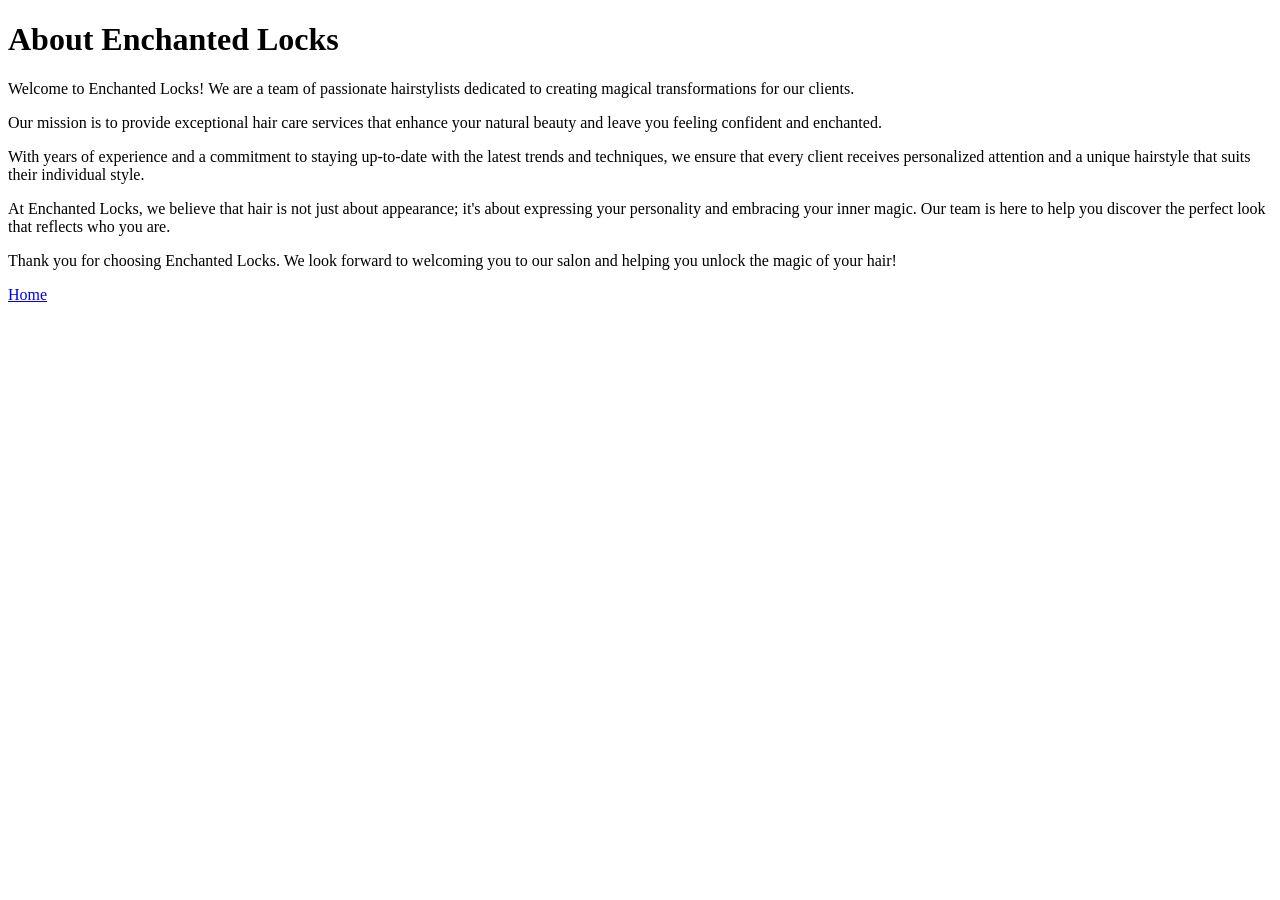
==== about.html @ 850c44ce "First_Website" ====
<!DOCTYPE html>
<html lang="en">
<head>
    <meta charset="UTF-8">
    <meta name="viewport" content="width=device-width, initial-scale=1.0">
    <title>About Enchanted Locks</title>
</head>
<body>
    <h1>About Enchanted Locks</h1>
    <p>Welcome to Enchanted Locks! We are a team of passionate hairstylists dedicated to creating magical transformations for our clients.</p>
    <p>Our mission is to provide exceptional hair care services that enhance your natural beauty and leave you feeling confident and enchanted.</p>
    <p>With years of experience and a commitment to staying up-to-date with the latest trends and techniques, we ensure that every client receives personalized attention and a unique hairstyle that suits their individual style.</p>
    <p>At Enchanted Locks, we believe that hair is not just about appearance; it's about expressing your personality and embracing your inner magic. Our team is here to help you discover the perfect look that reflects who you are.</p>
    <p>Thank you for choosing Enchanted Locks. We look forward to welcoming you to our salon and helping you unlock the magic of your hair!</p>
    <a href="index.html">Home</a>       
</body>
</html>
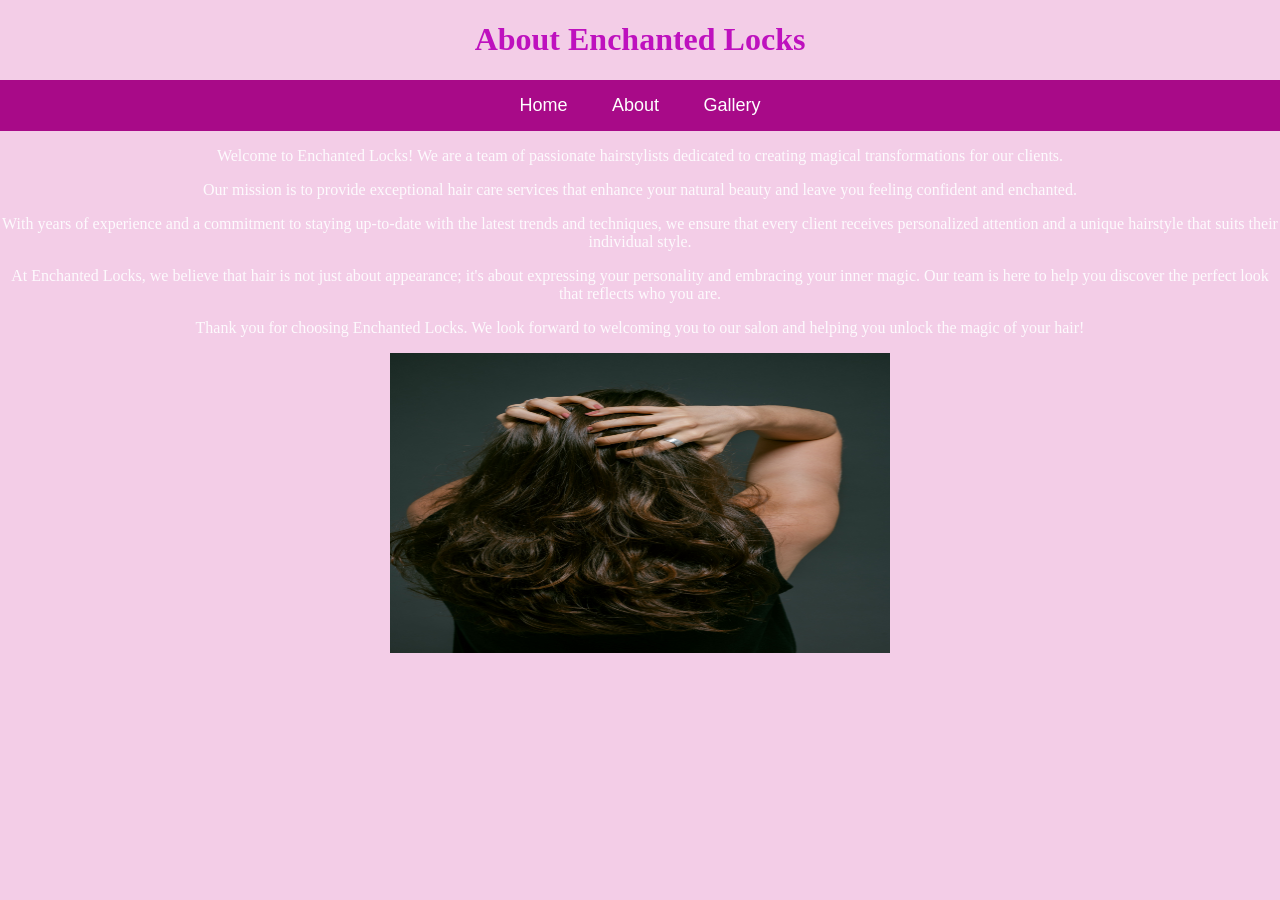
==== commit 756d3973: "adding images to gallery.html" ====
--- a/about.html
+++ b/about.html
@@ -4,14 +4,27 @@
     <meta charset="UTF-8">
     <meta name="viewport" content="width=device-width, initial-scale=1.0">
     <title>About Enchanted Locks</title>
+       <link rel="stylesheet" href="style.css">
+
 </head>
+    
 <body>
     <h1>About Enchanted Locks</h1>
+    <nav>
+        <a href="index.html">Home</a>
+        <a href="about.html">About</a>
+        <a href="gallery.html">Gallery</a>
+    
+    </nav>
+    
     <p>Welcome to Enchanted Locks! We are a team of passionate hairstylists dedicated to creating magical transformations for our clients.</p>
     <p>Our mission is to provide exceptional hair care services that enhance your natural beauty and leave you feeling confident and enchanted.</p>
     <p>With years of experience and a commitment to staying up-to-date with the latest trends and techniques, we ensure that every client receives personalized attention and a unique hairstyle that suits their individual style.</p>
     <p>At Enchanted Locks, we believe that hair is not just about appearance; it's about expressing your personality and embracing your inner magic. Our team is here to help you discover the perfect look that reflects who you are.</p>
-    <p>Thank you for choosing Enchanted Locks. We look forward to welcoming you to our salon and helping you unlock the magic of your hair!</p>
-    <a href="index.html">Home</a>       
+    <p>Thank you for choosing Enchanted Locks. We look forward to welcoming you to our salon and helping you unlock the magic of your hair!</p>     
+    
+    <div class="image-container">
+    <img src="pexels-ketut-subiyanto-4584413.jpg"  alt="Enchanted Locks Banner" width="500" height="300" center>
+    </div>
 </body>
 </html>
--- a/style.css
+++ b/style.css
@@ -0,0 +1,87 @@
+
+        h1 {
+            color: #be11be;
+            text-align: center;
+            font-family: 'Georgia', serif;
+
+        }
+        h2 {
+            color: #be11be;
+            text-align: center;
+            font-family: 'Georgia', serif;
+
+        }
+        h3 {
+            color: #fdfafd;
+            text-align: center;
+            font-family: 'Georgia', serif;
+
+        }
+        p {
+            color: #fdfafd;
+            text-align: center;
+            font-family: 'Georgia', serif;
+
+        }
+        ul {
+            color: #fdfafd;
+            text-align: left;
+            font-family: 'Georgia', serif;
+
+        }
+        body {
+            background-color: #f3cde7;
+            font-family: Arial, sans-serif;
+            margin: 0;
+            padding: 0;
+        }
+        nav {
+background-color: #a80a88;
+text-align: center;
+padding: 15px;
+}
+nav a {
+color: white;
+text-decoration: none;
+font-family: Arial, sans-serif;
+font-size: 18px;
+margin: 0 20px;
+}
+nav a:hover {
+color: #8b3a62;
+}
+ol {
+background-color: white;
+padding: 20px;
+margin: 20px;
+border-radius: 10px;
+box-shadow: 0 4px 8px lightgray;
+font-family: Cambria, Cochin, Georgia, Times, 'Times New Roman', serif, sans-serif;
+color: #555;
+line-height: 1.5;
+}
+.card img{
+    width: 200px;
+    border-radius: 10px;
+    height:200px;
+    object-fit: cover;
+
+}
+.banner-image {
+    width: 100%;
+    height:300px;
+    display: block;
+}
+.image-container {
+text-align: center;
+}
+.gallery {
+display: grid;
+grid-template-columns: repeat(3, 1fr);
+gap: 90px;
+}
+.gallery img {
+width: 100%;
+height: 250px;
+object-fit: cover;
+}
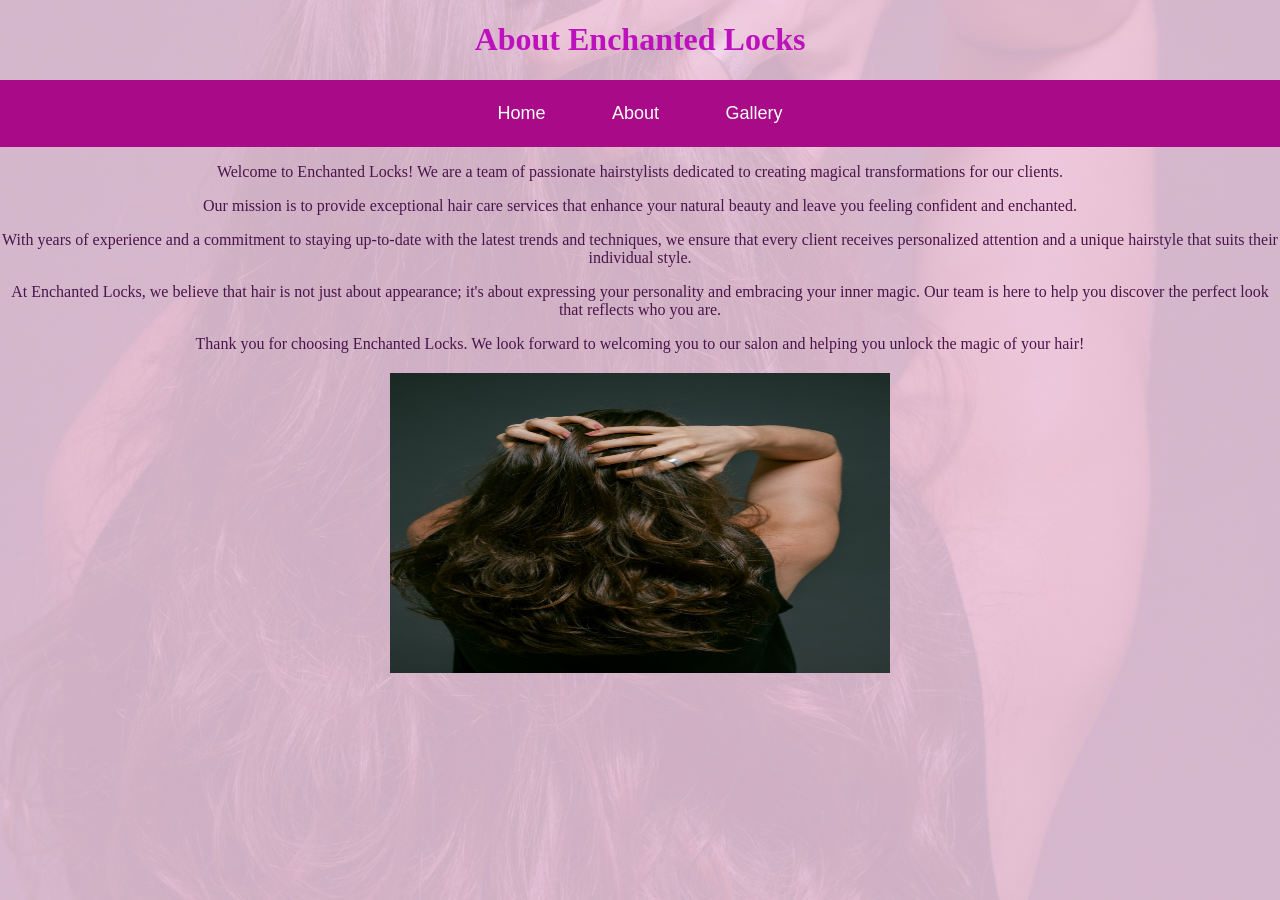
==== commit a576da53: "index" ====
--- a/about.html
+++ b/about.html
@@ -4,17 +4,14 @@
     <meta charset="UTF-8">
     <meta name="viewport" content="width=device-width, initial-scale=1.0">
     <title>About Enchanted Locks</title>
-       <link rel="stylesheet" href="style.css">
-
+    <link rel="stylesheet" href="style.css">
 </head>
-    
-<body>
+<body class="about-page">
     <h1>About Enchanted Locks</h1>
     <nav>
         <a href="index.html">Home</a>
         <a href="about.html">About</a>
         <a href="gallery.html">Gallery</a>
-    
     </nav>
     
     <p>Welcome to Enchanted Locks! We are a team of passionate hairstylists dedicated to creating magical transformations for our clients.</p>
@@ -24,7 +21,7 @@
     <p>Thank you for choosing Enchanted Locks. We look forward to welcoming you to our salon and helping you unlock the magic of your hair!</p>     
     
     <div class="image-container">
-    <img src="pexels-ketut-subiyanto-4584413.jpg"  alt="Enchanted Locks Banner" width="500" height="300" center>
+        <img src="pexels-ketut-subiyanto-4584413.jpg" alt="Enchanted Locks Banner" width="500" height="300">
     </div>
 </body>
 </html>
--- a/style.css
+++ b/style.css
@@ -1,87 +1,109 @@
 
-        h1 {
-            color: #be11be;
-            text-align: center;
-            font-family: 'Georgia', serif;
+body {
+    background-color: #f3cde7;
+    font-family: Arial, sans-serif;
+    margin: 0;
+    padding: 0;
+}
 
-        }
-        h2 {
-            color: #be11be;
-            text-align: center;
-            font-family: 'Georgia', serif;
+h1, h2 {
+    color: #be11be;
+    text-align: center;
+    font-family: 'Georgia', serif;
+}
 
-        }
-        h3 {
-            color: #fdfafd;
-            text-align: center;
-            font-family: 'Georgia', serif;
+h3, p {
+    color: #4a154b;
+    text-align: center;
+    font-family: 'Georgia', serif;
+}
 
-        }
-        p {
-            color: #fdfafd;
-            text-align: center;
-            font-family: 'Georgia', serif;
+ul {
+    color: #4a154b;
+    text-align: left;
+    font-family: 'Georgia', serif;
+    max-width: 500px;
+    margin: 0 auto;
+}
 
-        }
-        ul {
-            color: #fdfafd;
-            text-align: left;
-            font-family: 'Georgia', serif;
 
-        }
-        body {
-            background-color: #f3cde7;
-            font-family: Arial, sans-serif;
-            margin: 0;
-            padding: 0;
-        }
-        nav {
-background-color: #a80a88;
-text-align: center;
-padding: 15px;
+/* class selector*/
+.image-container {
+    text-align: center;
+    margin: 20px auto;
 }
+
+/* descendant selector*/
 nav a {
-color: white;
-text-decoration: none;
-font-family: Arial, sans-serif;
-font-size: 18px;
-margin: 0 20px;
+    color: white;
+    text-decoration: none;
+    font-family: Arial, sans-serif;
+    font-size: 18px;
+    margin: 0 15px;
+    padding: 8px 16px;
+    display: inline-block;
+    border-radius: 4px;
+    transition: background-color 0.3s ease;
 }
+
+/* Pseudo-Class selector*/
 nav a:hover {
-color: #8b3a62;
+    background-color: #8b3a62;
+    color: #ffffff;
 }
+
+#contact {
+    /* box model properties */
+    width: 80%;
+    max-width: 500px;
+    height: auto;
+    padding: 25px;
+    margin: 30px auto;
+    border: 3px solid #be11be;
+    
+    background-color: #ffffff;
+    border-radius: 12px;
+    box-shadow: 0 4px 10px rgba(0, 0, 0, 0.1);
+}
+
+nav {
+    background-color: #a80a88;
+    text-align: center;
+    padding: 15px;
+}
+
 ol {
-background-color: white;
-padding: 20px;
-margin: 20px;
-border-radius: 10px;
-box-shadow: 0 4px 8px lightgray;
-font-family: Cambria, Cochin, Georgia, Times, 'Times New Roman', serif, sans-serif;
-color: #555;
-line-height: 1.5;
+    background-color: white;
+    padding: 20px 40px;
+    margin: 20px auto;
+    max-width: 600px;
+    border-radius: 10px;
+    box-shadow: 0 4px 8px lightgray;
+    font-family: Georgia, serif;
+    color: #555;
+    line-height: 1.5;
 }
-.card img{
-    width: 200px;
-    border-radius: 10px;
-    height:200px;
+
+.gallery {
+    display: grid;
+    grid-template-columns: repeat(3, 1fr);
+    gap: 20px;
+    padding: 20px;
+}
+
+.gallery img {
+    width: 100%;
+    height: 250px;
     object-fit: cover;
+    border-radius: 8px;
+}
 
-}
-.banner-image {
-    width: 100%;
-    height:300px;
-    display: block;
-}
-.image-container {
-text-align: center;
-}
-.gallery {
-display: grid;
-grid-template-columns: repeat(3, 1fr);
-gap: 90px;
-}
-.gallery img {
-width: 100%;
-height: 250px;
-object-fit: cover;
+/* task 3 background image to about page*/
+body.about-page {
+    background-image: linear-gradient(rgba(243, 205, 231, 0.85), rgba(243, 205, 231, 0.85)), 
+                      url('pexels-ketut-subiyanto-4584413.jpg');
+    background-size: cover;
+    background-repeat: no-repeat;
+    background-position: center;
+    background-attachment: fixed;
 }
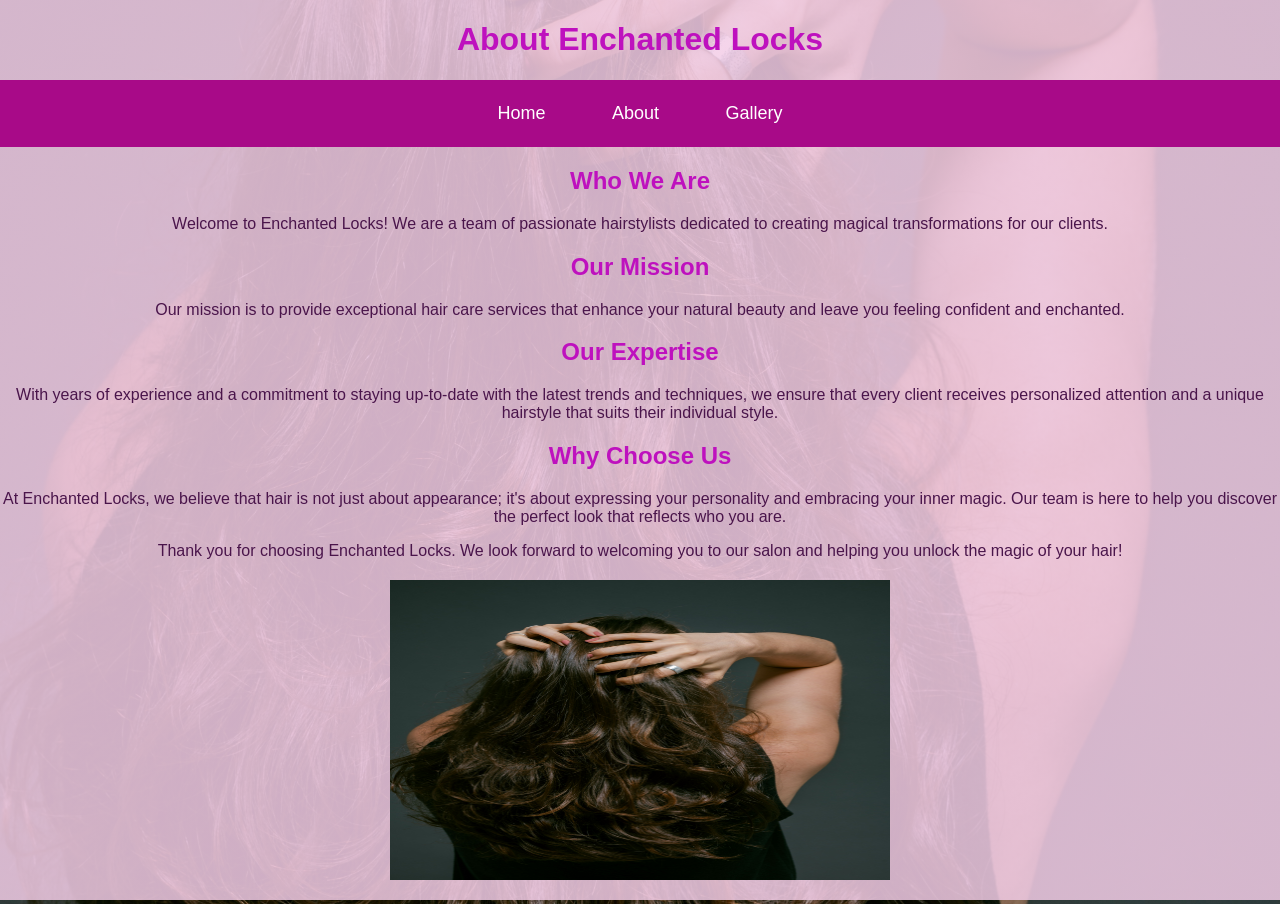
==== commit 1735014e: "update" ====
--- a/about.html
+++ b/about.html
@@ -14,14 +14,21 @@
         <a href="gallery.html">Gallery</a>
     </nav>
     
+    <h2>Who We Are</h2>
     <p>Welcome to Enchanted Locks! We are a team of passionate hairstylists dedicated to creating magical transformations for our clients.</p>
+    
+    <h2>Our Mission</h2>
     <p>Our mission is to provide exceptional hair care services that enhance your natural beauty and leave you feeling confident and enchanted.</p>
+    
+    <h2>Our Expertise</h2>
     <p>With years of experience and a commitment to staying up-to-date with the latest trends and techniques, we ensure that every client receives personalized attention and a unique hairstyle that suits their individual style.</p>
+    
+    <h2>Why Choose Us</h2>
     <p>At Enchanted Locks, we believe that hair is not just about appearance; it's about expressing your personality and embracing your inner magic. Our team is here to help you discover the perfect look that reflects who you are.</p>
     <p>Thank you for choosing Enchanted Locks. We look forward to welcoming you to our salon and helping you unlock the magic of your hair!</p>     
     
     <div class="image-container">
-        <img src="pexels-ketut-subiyanto-4584413.jpg" alt="Enchanted Locks Banner" width="500" height="300">
+        <img src="pexels-ketut-subiyanto-4584413.jpg" alt="Enchanted Locks Salon Banner" width="500" height="300">
     </div>
 </body>
 </html>
--- a/style.css
+++ b/style.css
@@ -1,4 +1,3 @@
-
 body {
     background-color: #f3cde7;
     font-family: Arial, sans-serif;
@@ -6,34 +5,32 @@
     padding: 0;
 }
 
+h1, h2, h3, p, ul, ol {
+    font-family: Arial, sans-serif;
+}
+
 h1, h2 {
     color: #be11be;
     text-align: center;
-    font-family: 'Georgia', serif;
 }
 
 h3, p {
     color: #4a154b;
     text-align: center;
-    font-family: 'Georgia', serif;
 }
 
 ul {
     color: #4a154b;
     text-align: left;
-    font-family: 'Georgia', serif;
     max-width: 500px;
     margin: 0 auto;
 }
 
-
-/* class selector*/
 .image-container {
     text-align: center;
     margin: 20px auto;
 }
 
-/* descendant selector*/
 nav a {
     color: white;
     text-decoration: none;
@@ -46,24 +43,27 @@
     transition: background-color 0.3s ease;
 }
 
-/* Pseudo-Class selector*/
 nav a:hover {
     background-color: #8b3a62;
     color: #ffffff;
 }
 
 #contact {
-    /* box model properties */
     width: 80%;
     max-width: 500px;
     height: auto;
     padding: 25px;
     margin: 30px auto;
     border: 3px solid #be11be;
-    
     background-color: #ffffff;
     border-radius: 12px;
     box-shadow: 0 4px 10px rgba(0, 0, 0, 0.1);
+}
+
+#contact a {
+    color: #be11be;
+    font-weight: bold;
+    text-decoration: underline;
 }
 
 nav {
@@ -79,7 +79,6 @@
     max-width: 600px;
     border-radius: 10px;
     box-shadow: 0 4px 8px lightgray;
-    font-family: Georgia, serif;
     color: #555;
     line-height: 1.5;
 }
@@ -98,7 +97,6 @@
     border-radius: 8px;
 }
 
-/* task 3 background image to about page*/
 body.about-page {
     background-image: linear-gradient(rgba(243, 205, 231, 0.85), rgba(243, 205, 231, 0.85)), 
                       url('pexels-ketut-subiyanto-4584413.jpg');
@@ -106,4 +104,4 @@
     background-repeat: no-repeat;
     background-position: center;
     background-attachment: fixed;
-}+}
